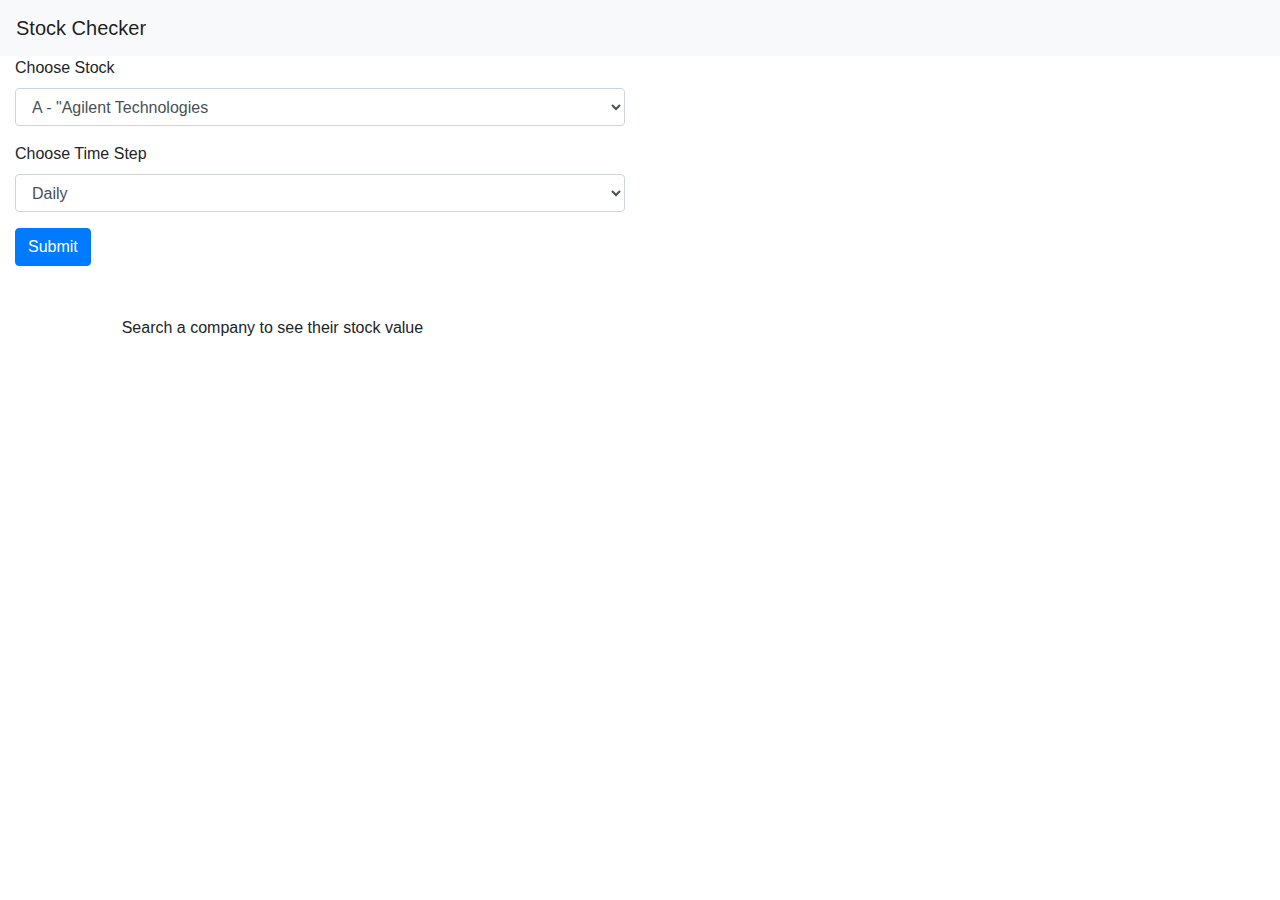
==== stock_app/index.html @ 3bf9094a "Adding stock app" ====
<!doctype html><html lang="en"><head><meta charset="utf-8"/><link rel="icon" href="/stock_app/favicon.ico"/><meta name="viewport" content="width=device-width,initial-scale=1"/><meta name="theme-color" content="#000000"/><meta name="description" content="Web site created using create-react-app"/><link rel="apple-touch-icon" href="/stock_app/logo192.png"/><link rel="manifest" href="/stock_app/manifest.json"/><title>React App</title><link href="/stock_app/static/css/2.de424728.chunk.css" rel="stylesheet"><link href="/stock_app/static/css/main.0cefabf2.chunk.css" rel="stylesheet"></head><body><noscript>You need to enable JavaScript to run this app.</noscript><div id="root"></div><script>!function(e){function r(r){for(var n,c,l=r[0],p=r[1],a=r[2],i=0,s=[];i<l.length;i++)c=l[i],Object.prototype.hasOwnProperty.call(o,c)&&o[c]&&s.push(o[c][0]),o[c]=0;for(n in p)Object.prototype.hasOwnProperty.call(p,n)&&(e[n]=p[n]);for(f&&f(r);s.length;)s.shift()();return u.push.apply(u,a||[]),t()}function t(){for(var e,r=0;r<u.length;r++){for(var t=u[r],n=!0,l=1;l<t.length;l++){var p=t[l];0!==o[p]&&(n=!1)}n&&(u.splice(r--,1),e=c(c.s=t[0]))}return e}var n={},o={1:0},u=[];function c(r){if(n[r])return n[r].exports;var t=n[r]={i:r,l:!1,exports:{}};return e[r].call(t.exports,t,t.exports,c),t.l=!0,t.exports}c.m=e,c.c=n,c.d=function(e,r,t){c.o(e,r)||Object.defineProperty(e,r,{enumerable:!0,get:t})},c.r=function(e){"undefined"!=typeof Symbol&&Symbol.toStringTag&&Object.defineProperty(e,Symbol.toStringTag,{value:"Module"}),Object.defineProperty(e,"__esModule",{value:!0})},c.t=function(e,r){if(1&r&&(e=c(e)),8&r)return e;if(4&r&&"object"==typeof e&&e&&e.__esModule)return e;var t=Object.create(null);if(c.r(t),Object.defineProperty(t,"default",{enumerable:!0,value:e}),2&r&&"string"!=typeof e)for(var n in e)c.d(t,n,function(r){return e[r]}.bind(null,n));return t},c.n=function(e){var r=e&&e.__esModule?function(){return e.default}:function(){return e};return c.d(r,"a",r),r},c.o=function(e,r){return Object.prototype.hasOwnProperty.call(e,r)},c.p="/stock_app/";var l=this["webpackJsonpstock-checker"]=this["webpackJsonpstock-checker"]||[],p=l.push.bind(l);l.push=r,l=l.slice();for(var a=0;a<l.length;a++)r(l[a]);var f=p;t()}([])</script><script src="/stock_app/static/js/2.d2663168.chunk.js"></script><script src="/stock_app/static/js/main.0dbf835c.chunk.js"></script></body></html>
---- stock_app/static/css/main.0cefabf2.chunk.css ----
body{margin:0;font-family:-apple-system,BlinkMacSystemFont,"Segoe UI","Roboto","Oxygen","Ubuntu","Cantarell","Fira Sans","Droid Sans","Helvetica Neue",sans-serif;-webkit-font-smoothing:antialiased;-moz-osx-font-smoothing:grayscale}code{font-family:source-code-pro,Menlo,Monaco,Consolas,"Courier New",monospace}.App{font-family:Arial,Helvetica,sans-serif}.chart-container{margin-top:50px}.footer{width:100%;height:50px;margin-top:100px}
/*# sourceMappingURL=main.0cefabf2.chunk.css.map */
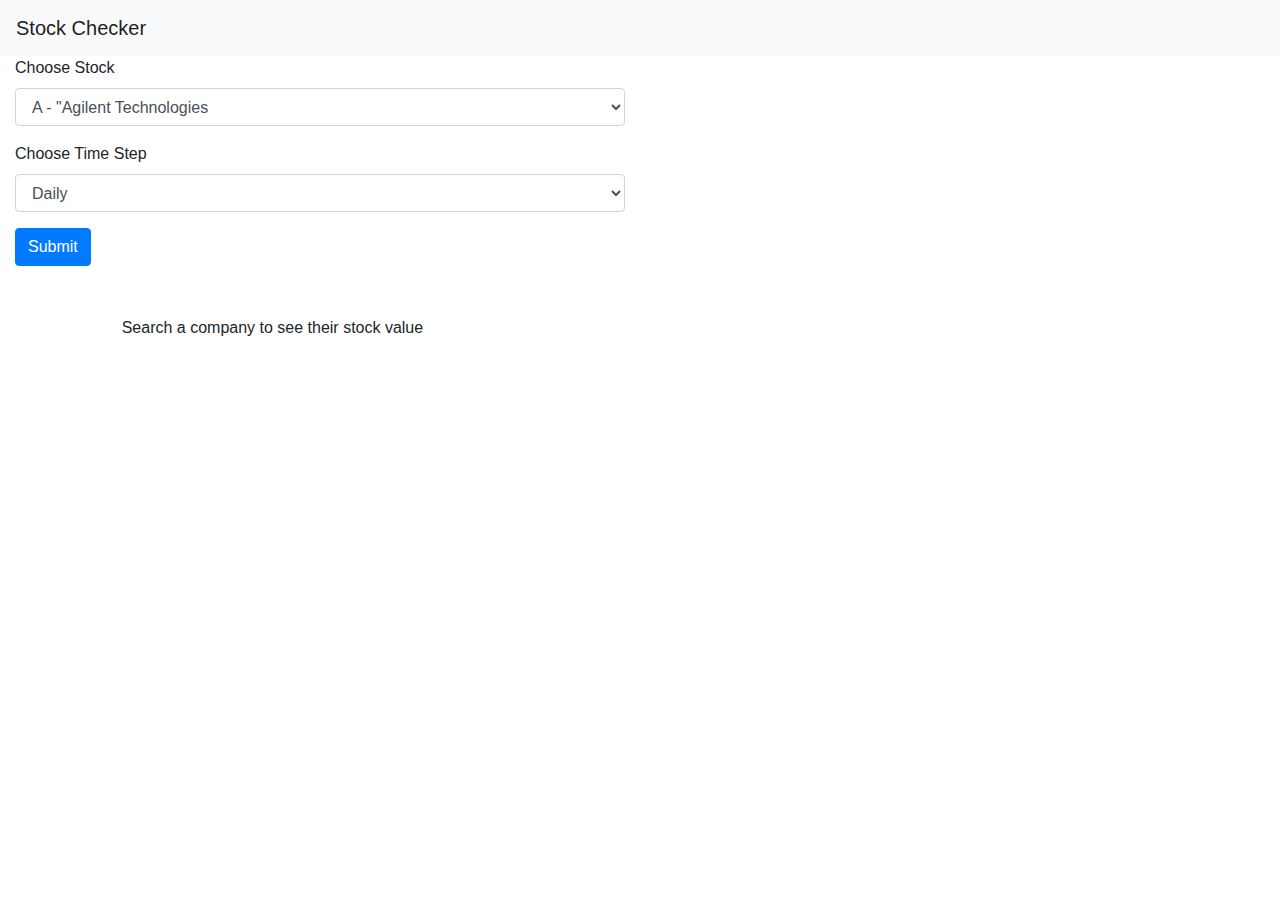
==== commit 10aece6b: "Changes to stock app" ====
--- a/stock_app/index.html
+++ b/stock_app/index.html
@@ -1 +1 @@
-<!doctype html><html lang="en"><head><meta charset="utf-8"/><link rel="icon" href="/stock_app/favicon.ico"/><meta name="viewport" content="width=device-width,initial-scale=1"/><meta name="theme-color" content="#000000"/><meta name="description" content="Web site created using create-react-app"/><link rel="apple-touch-icon" href="/stock_app/logo192.png"/><link rel="manifest" href="/stock_app/manifest.json"/><title>React App</title><link href="/stock_app/static/css/2.de424728.chunk.css" rel="stylesheet"><link href="/stock_app/static/css/main.0cefabf2.chunk.css" rel="stylesheet"></head><body><noscript>You need to enable JavaScript to run this app.</noscript><div id="root"></div><script>!function(e){function r(r){for(var n,c,l=r[0],p=r[1],a=r[2],i=0,s=[];i<l.length;i++)c=l[i],Object.prototype.hasOwnProperty.call(o,c)&&o[c]&&s.push(o[c][0]),o[c]=0;for(n in p)Object.prototype.hasOwnProperty.call(p,n)&&(e[n]=p[n]);for(f&&f(r);s.length;)s.shift()();return u.push.apply(u,a||[]),t()}function t(){for(var e,r=0;r<u.length;r++){for(var t=u[r],n=!0,l=1;l<t.length;l++){var p=t[l];0!==o[p]&&(n=!1)}n&&(u.splice(r--,1),e=c(c.s=t[0]))}return e}var n={},o={1:0},u=[];function c(r){if(n[r])return n[r].exports;var t=n[r]={i:r,l:!1,exports:{}};return e[r].call(t.exports,t,t.exports,c),t.l=!0,t.exports}c.m=e,c.c=n,c.d=function(e,r,t){c.o(e,r)||Object.defineProperty(e,r,{enumerable:!0,get:t})},c.r=function(e){"undefined"!=typeof Symbol&&Symbol.toStringTag&&Object.defineProperty(e,Symbol.toStringTag,{value:"Module"}),Object.defineProperty(e,"__esModule",{value:!0})},c.t=function(e,r){if(1&r&&(e=c(e)),8&r)return e;if(4&r&&"object"==typeof e&&e&&e.__esModule)return e;var t=Object.create(null);if(c.r(t),Object.defineProperty(t,"default",{enumerable:!0,value:e}),2&r&&"string"!=typeof e)for(var n in e)c.d(t,n,function(r){return e[r]}.bind(null,n));return t},c.n=function(e){var r=e&&e.__esModule?function(){return e.default}:function(){return e};return c.d(r,"a",r),r},c.o=function(e,r){return Object.prototype.hasOwnProperty.call(e,r)},c.p="/stock_app/";var l=this["webpackJsonpstock-checker"]=this["webpackJsonpstock-checker"]||[],p=l.push.bind(l);l.push=r,l=l.slice();for(var a=0;a<l.length;a++)r(l[a]);var f=p;t()}([])</script><script src="/stock_app/static/js/2.d2663168.chunk.js"></script><script src="/stock_app/static/js/main.0dbf835c.chunk.js"></script></body></html>+<!doctype html><html lang="en"><head><meta charset="utf-8"/><meta name="viewport" content="width=device-width,initial-scale=1"/><meta name="theme-color" content="#000000"/><link rel="manifest" href="/stock_app/manifest.json"/><title>Stock App</title><link href="/stock_app/static/css/2.de424728.chunk.css" rel="stylesheet"><link href="/stock_app/static/css/main.0cefabf2.chunk.css" rel="stylesheet"></head><body><noscript>You need to enable JavaScript to run this app.</noscript><div id="root"></div><script>!function(e){function r(r){for(var n,c,l=r[0],p=r[1],a=r[2],i=0,s=[];i<l.length;i++)c=l[i],Object.prototype.hasOwnProperty.call(o,c)&&o[c]&&s.push(o[c][0]),o[c]=0;for(n in p)Object.prototype.hasOwnProperty.call(p,n)&&(e[n]=p[n]);for(f&&f(r);s.length;)s.shift()();return u.push.apply(u,a||[]),t()}function t(){for(var e,r=0;r<u.length;r++){for(var t=u[r],n=!0,l=1;l<t.length;l++){var p=t[l];0!==o[p]&&(n=!1)}n&&(u.splice(r--,1),e=c(c.s=t[0]))}return e}var n={},o={1:0},u=[];function c(r){if(n[r])return n[r].exports;var t=n[r]={i:r,l:!1,exports:{}};return e[r].call(t.exports,t,t.exports,c),t.l=!0,t.exports}c.m=e,c.c=n,c.d=function(e,r,t){c.o(e,r)||Object.defineProperty(e,r,{enumerable:!0,get:t})},c.r=function(e){"undefined"!=typeof Symbol&&Symbol.toStringTag&&Object.defineProperty(e,Symbol.toStringTag,{value:"Module"}),Object.defineProperty(e,"__esModule",{value:!0})},c.t=function(e,r){if(1&r&&(e=c(e)),8&r)return e;if(4&r&&"object"==typeof e&&e&&e.__esModule)return e;var t=Object.create(null);if(c.r(t),Object.defineProperty(t,"default",{enumerable:!0,value:e}),2&r&&"string"!=typeof e)for(var n in e)c.d(t,n,function(r){return e[r]}.bind(null,n));return t},c.n=function(e){var r=e&&e.__esModule?function(){return e.default}:function(){return e};return c.d(r,"a",r),r},c.o=function(e,r){return Object.prototype.hasOwnProperty.call(e,r)},c.p="/stock_app/";var l=this["webpackJsonpstock-checker"]=this["webpackJsonpstock-checker"]||[],p=l.push.bind(l);l.push=r,l=l.slice();for(var a=0;a<l.length;a++)r(l[a]);var f=p;t()}([])</script><script src="/stock_app/static/js/2.a82ba578.chunk.js"></script><script src="/stock_app/static/js/main.f66201a9.chunk.js"></script></body></html>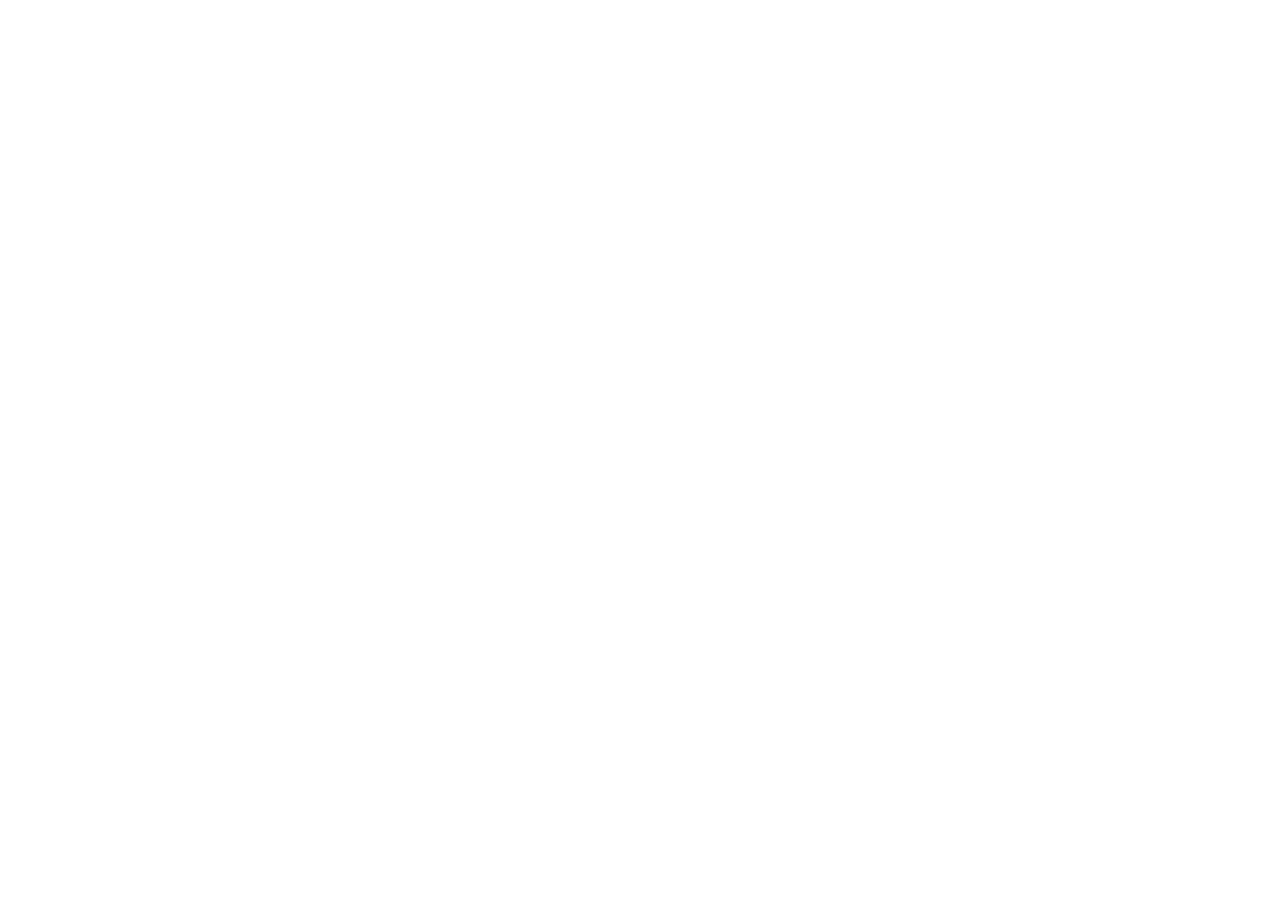
==== commit 3762fbc6: "Add files via upload" ====
--- a/stock_app/index.html
+++ b/stock_app/index.html
@@ -1 +1 @@
-<!doctype html><html lang="en"><head><meta charset="utf-8"/><meta name="viewport" content="width=device-width,initial-scale=1"/><meta name="theme-color" content="#000000"/><link rel="manifest" href="/stock_app/manifest.json"/><title>Stock App</title><link href="/stock_app/static/css/2.de424728.chunk.css" rel="stylesheet"><link href="/stock_app/static/css/main.0cefabf2.chunk.css" rel="stylesheet"></head><body><noscript>You need to enable JavaScript to run this app.</noscript><div id="root"></div><script>!function(e){function r(r){for(var n,c,l=r[0],p=r[1],a=r[2],i=0,s=[];i<l.length;i++)c=l[i],Object.prototype.hasOwnProperty.call(o,c)&&o[c]&&s.push(o[c][0]),o[c]=0;for(n in p)Object.prototype.hasOwnProperty.call(p,n)&&(e[n]=p[n]);for(f&&f(r);s.length;)s.shift()();return u.push.apply(u,a||[]),t()}function t(){for(var e,r=0;r<u.length;r++){for(var t=u[r],n=!0,l=1;l<t.length;l++){var p=t[l];0!==o[p]&&(n=!1)}n&&(u.splice(r--,1),e=c(c.s=t[0]))}return e}var n={},o={1:0},u=[];function c(r){if(n[r])return n[r].exports;var t=n[r]={i:r,l:!1,exports:{}};return e[r].call(t.exports,t,t.exports,c),t.l=!0,t.exports}c.m=e,c.c=n,c.d=function(e,r,t){c.o(e,r)||Object.defineProperty(e,r,{enumerable:!0,get:t})},c.r=function(e){"undefined"!=typeof Symbol&&Symbol.toStringTag&&Object.defineProperty(e,Symbol.toStringTag,{value:"Module"}),Object.defineProperty(e,"__esModule",{value:!0})},c.t=function(e,r){if(1&r&&(e=c(e)),8&r)return e;if(4&r&&"object"==typeof e&&e&&e.__esModule)return e;var t=Object.create(null);if(c.r(t),Object.defineProperty(t,"default",{enumerable:!0,value:e}),2&r&&"string"!=typeof e)for(var n in e)c.d(t,n,function(r){return e[r]}.bind(null,n));return t},c.n=function(e){var r=e&&e.__esModule?function(){return e.default}:function(){return e};return c.d(r,"a",r),r},c.o=function(e,r){return Object.prototype.hasOwnProperty.call(e,r)},c.p="/stock_app/";var l=this["webpackJsonpstock-checker"]=this["webpackJsonpstock-checker"]||[],p=l.push.bind(l);l.push=r,l=l.slice();for(var a=0;a<l.length;a++)r(l[a]);var f=p;t()}([])</script><script src="/stock_app/static/js/2.a82ba578.chunk.js"></script><script src="/stock_app/static/js/main.f66201a9.chunk.js"></script></body></html>+<!doctype html><html lang="en"><style>html{overflow-y:scroll}</style><head><meta charset="utf-8"/><meta name="viewport" content="width=device-width,initial-scale=1"/><meta name="theme-color" content="#000000"/><meta name="description" content="Web site created using create-react-app"/><link rel="manifest" href="/store_app/manifest.json"/><title>Ecommerce Store</title><link href="/store_app/static/css/2.11829350.chunk.css" rel="stylesheet"><link href="/store_app/static/css/main.5f361e03.chunk.css" rel="stylesheet"></head><body><noscript>You need to enable JavaScript to run this app.</noscript><div id="root"></div><script>!function(e){function r(r){for(var n,l,p=r[0],a=r[1],f=r[2],c=0,s=[];c<p.length;c++)l=p[c],Object.prototype.hasOwnProperty.call(o,l)&&o[l]&&s.push(o[l][0]),o[l]=0;for(n in a)Object.prototype.hasOwnProperty.call(a,n)&&(e[n]=a[n]);for(i&&i(r);s.length;)s.shift()();return u.push.apply(u,f||[]),t()}function t(){for(var e,r=0;r<u.length;r++){for(var t=u[r],n=!0,p=1;p<t.length;p++){var a=t[p];0!==o[a]&&(n=!1)}n&&(u.splice(r--,1),e=l(l.s=t[0]))}return e}var n={},o={1:0},u=[];function l(r){if(n[r])return n[r].exports;var t=n[r]={i:r,l:!1,exports:{}};return e[r].call(t.exports,t,t.exports,l),t.l=!0,t.exports}l.m=e,l.c=n,l.d=function(e,r,t){l.o(e,r)||Object.defineProperty(e,r,{enumerable:!0,get:t})},l.r=function(e){"undefined"!=typeof Symbol&&Symbol.toStringTag&&Object.defineProperty(e,Symbol.toStringTag,{value:"Module"}),Object.defineProperty(e,"__esModule",{value:!0})},l.t=function(e,r){if(1&r&&(e=l(e)),8&r)return e;if(4&r&&"object"==typeof e&&e&&e.__esModule)return e;var t=Object.create(null);if(l.r(t),Object.defineProperty(t,"default",{enumerable:!0,value:e}),2&r&&"string"!=typeof e)for(var n in e)l.d(t,n,function(r){return e[r]}.bind(null,n));return t},l.n=function(e){var r=e&&e.__esModule?function(){return e.default}:function(){return e};return l.d(r,"a",r),r},l.o=function(e,r){return Object.prototype.hasOwnProperty.call(e,r)},l.p="/store_app/";var p=this.webpackJsonpstore=this.webpackJsonpstore||[],a=p.push.bind(p);p.push=r,p=p.slice();for(var f=0;f<p.length;f++)r(p[f]);var i=a;t()}([])</script><script src="/store_app/static/js/2.6586bcfc.chunk.js"></script><script src="/store_app/static/js/main.f1976745.chunk.js"></script></body></html>--- a/store_app/static/css/main.5f361e03.chunk.css
+++ b/store_app/static/css/main.5f361e03.chunk.css
@@ -0,0 +1,2 @@
+body{margin:0;font-family:-apple-system,BlinkMacSystemFont,"Segoe UI","Roboto","Oxygen","Ubuntu","Cantarell","Fira Sans","Droid Sans","Helvetica Neue",sans-serif;-webkit-font-smoothing:antialiased;-moz-osx-font-smoothing:grayscale}code{font-family:source-code-pro,Menlo,Monaco,Consolas,"Courier New",monospace}.App{text-align:center}.App-logo{height:40vmin;pointer-events:none}@media (prefers-reduced-motion:no-preference){.App-logo{-webkit-animation:App-logo-spin 20s linear infinite;animation:App-logo-spin 20s linear infinite}}.App-header{background-color:#282c34;min-height:100vh;display:flex;flex-direction:column;align-items:center;justify-content:center;font-size:calc(10px + 2vmin);color:#fff}.App-link{color:#61dafb}@-webkit-keyframes App-logo-spin{0%{transform:rotate(0deg)}to{transform:rotate(1turn)}}@keyframes App-logo-spin{0%{transform:rotate(0deg)}to{transform:rotate(1turn)}}
+/*# sourceMappingURL=main.5f361e03.chunk.css.map */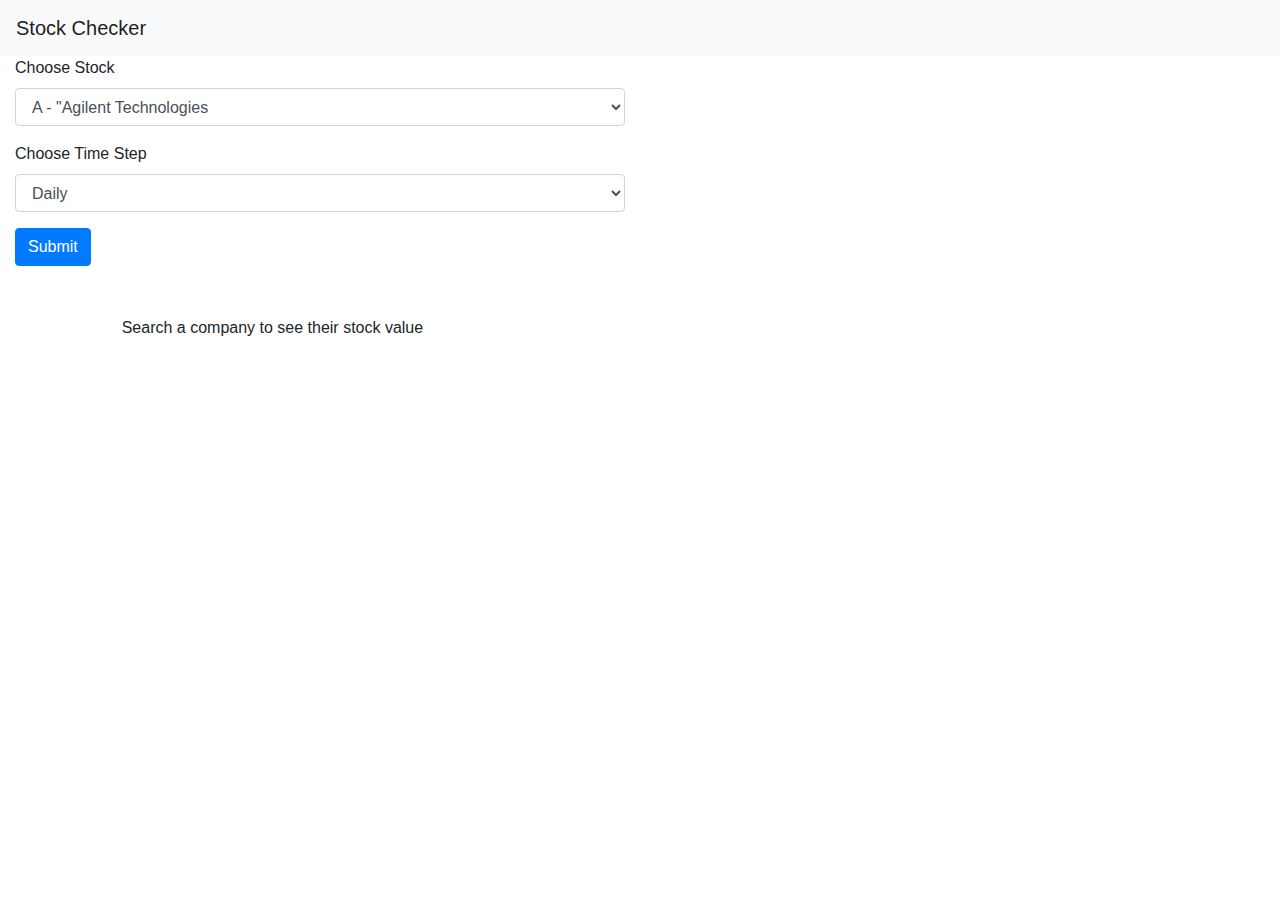
==== commit 0be3eb2f: "Add files via upload" ====
--- a/stock_app/index.html
+++ b/stock_app/index.html
@@ -1 +1 @@
-<!doctype html><html lang="en"><style>html{overflow-y:scroll}</style><head><meta charset="utf-8"/><meta name="viewport" content="width=device-width,initial-scale=1"/><meta name="theme-color" content="#000000"/><meta name="description" content="Web site created using create-react-app"/><link rel="manifest" href="/store_app/manifest.json"/><title>Ecommerce Store</title><link href="/store_app/static/css/2.11829350.chunk.css" rel="stylesheet"><link href="/store_app/static/css/main.5f361e03.chunk.css" rel="stylesheet"></head><body><noscript>You need to enable JavaScript to run this app.</noscript><div id="root"></div><script>!function(e){function r(r){for(var n,l,p=r[0],a=r[1],f=r[2],c=0,s=[];c<p.length;c++)l=p[c],Object.prototype.hasOwnProperty.call(o,l)&&o[l]&&s.push(o[l][0]),o[l]=0;for(n in a)Object.prototype.hasOwnProperty.call(a,n)&&(e[n]=a[n]);for(i&&i(r);s.length;)s.shift()();return u.push.apply(u,f||[]),t()}function t(){for(var e,r=0;r<u.length;r++){for(var t=u[r],n=!0,p=1;p<t.length;p++){var a=t[p];0!==o[a]&&(n=!1)}n&&(u.splice(r--,1),e=l(l.s=t[0]))}return e}var n={},o={1:0},u=[];function l(r){if(n[r])return n[r].exports;var t=n[r]={i:r,l:!1,exports:{}};return e[r].call(t.exports,t,t.exports,l),t.l=!0,t.exports}l.m=e,l.c=n,l.d=function(e,r,t){l.o(e,r)||Object.defineProperty(e,r,{enumerable:!0,get:t})},l.r=function(e){"undefined"!=typeof Symbol&&Symbol.toStringTag&&Object.defineProperty(e,Symbol.toStringTag,{value:"Module"}),Object.defineProperty(e,"__esModule",{value:!0})},l.t=function(e,r){if(1&r&&(e=l(e)),8&r)return e;if(4&r&&"object"==typeof e&&e&&e.__esModule)return e;var t=Object.create(null);if(l.r(t),Object.defineProperty(t,"default",{enumerable:!0,value:e}),2&r&&"string"!=typeof e)for(var n in e)l.d(t,n,function(r){return e[r]}.bind(null,n));return t},l.n=function(e){var r=e&&e.__esModule?function(){return e.default}:function(){return e};return l.d(r,"a",r),r},l.o=function(e,r){return Object.prototype.hasOwnProperty.call(e,r)},l.p="/store_app/";var p=this.webpackJsonpstore=this.webpackJsonpstore||[],a=p.push.bind(p);p.push=r,p=p.slice();for(var f=0;f<p.length;f++)r(p[f]);var i=a;t()}([])</script><script src="/store_app/static/js/2.6586bcfc.chunk.js"></script><script src="/store_app/static/js/main.f1976745.chunk.js"></script></body></html>+<!doctype html><html lang="en"><head><meta charset="utf-8"/><meta name="viewport" content="width=device-width,initial-scale=1"/><meta name="theme-color" content="#000000"/><link rel="manifest" href="/stock_app/manifest.json"/><title>Stock App</title><link href="/stock_app/static/css/2.de424728.chunk.css" rel="stylesheet"><link href="/stock_app/static/css/main.0cefabf2.chunk.css" rel="stylesheet"></head><body><noscript>You need to enable JavaScript to run this app.</noscript><div id="root"></div><script>!function(e){function r(r){for(var n,c,l=r[0],p=r[1],a=r[2],i=0,s=[];i<l.length;i++)c=l[i],Object.prototype.hasOwnProperty.call(o,c)&&o[c]&&s.push(o[c][0]),o[c]=0;for(n in p)Object.prototype.hasOwnProperty.call(p,n)&&(e[n]=p[n]);for(f&&f(r);s.length;)s.shift()();return u.push.apply(u,a||[]),t()}function t(){for(var e,r=0;r<u.length;r++){for(var t=u[r],n=!0,l=1;l<t.length;l++){var p=t[l];0!==o[p]&&(n=!1)}n&&(u.splice(r--,1),e=c(c.s=t[0]))}return e}var n={},o={1:0},u=[];function c(r){if(n[r])return n[r].exports;var t=n[r]={i:r,l:!1,exports:{}};return e[r].call(t.exports,t,t.exports,c),t.l=!0,t.exports}c.m=e,c.c=n,c.d=function(e,r,t){c.o(e,r)||Object.defineProperty(e,r,{enumerable:!0,get:t})},c.r=function(e){"undefined"!=typeof Symbol&&Symbol.toStringTag&&Object.defineProperty(e,Symbol.toStringTag,{value:"Module"}),Object.defineProperty(e,"__esModule",{value:!0})},c.t=function(e,r){if(1&r&&(e=c(e)),8&r)return e;if(4&r&&"object"==typeof e&&e&&e.__esModule)return e;var t=Object.create(null);if(c.r(t),Object.defineProperty(t,"default",{enumerable:!0,value:e}),2&r&&"string"!=typeof e)for(var n in e)c.d(t,n,function(r){return e[r]}.bind(null,n));return t},c.n=function(e){var r=e&&e.__esModule?function(){return e.default}:function(){return e};return c.d(r,"a",r),r},c.o=function(e,r){return Object.prototype.hasOwnProperty.call(e,r)},c.p="/stock_app/";var l=this["webpackJsonpstock-checker"]=this["webpackJsonpstock-checker"]||[],p=l.push.bind(l);l.push=r,l=l.slice();for(var a=0;a<l.length;a++)r(l[a]);var f=p;t()}([])</script><script src="/stock_app/static/js/2.a82ba578.chunk.js"></script><script src="/stock_app/static/js/main.f66201a9.chunk.js"></script></body></html>--- a/stock_app/static/css/main.0cefabf2.chunk.css
+++ b/stock_app/static/css/main.0cefabf2.chunk.css
@@ -0,0 +1,2 @@
+body{margin:0;font-family:-apple-system,BlinkMacSystemFont,"Segoe UI","Roboto","Oxygen","Ubuntu","Cantarell","Fira Sans","Droid Sans","Helvetica Neue",sans-serif;-webkit-font-smoothing:antialiased;-moz-osx-font-smoothing:grayscale}code{font-family:source-code-pro,Menlo,Monaco,Consolas,"Courier New",monospace}.App{font-family:Arial,Helvetica,sans-serif}.chart-container{margin-top:50px}.footer{width:100%;height:50px;margin-top:100px}
+/*# sourceMappingURL=main.0cefabf2.chunk.css.map */